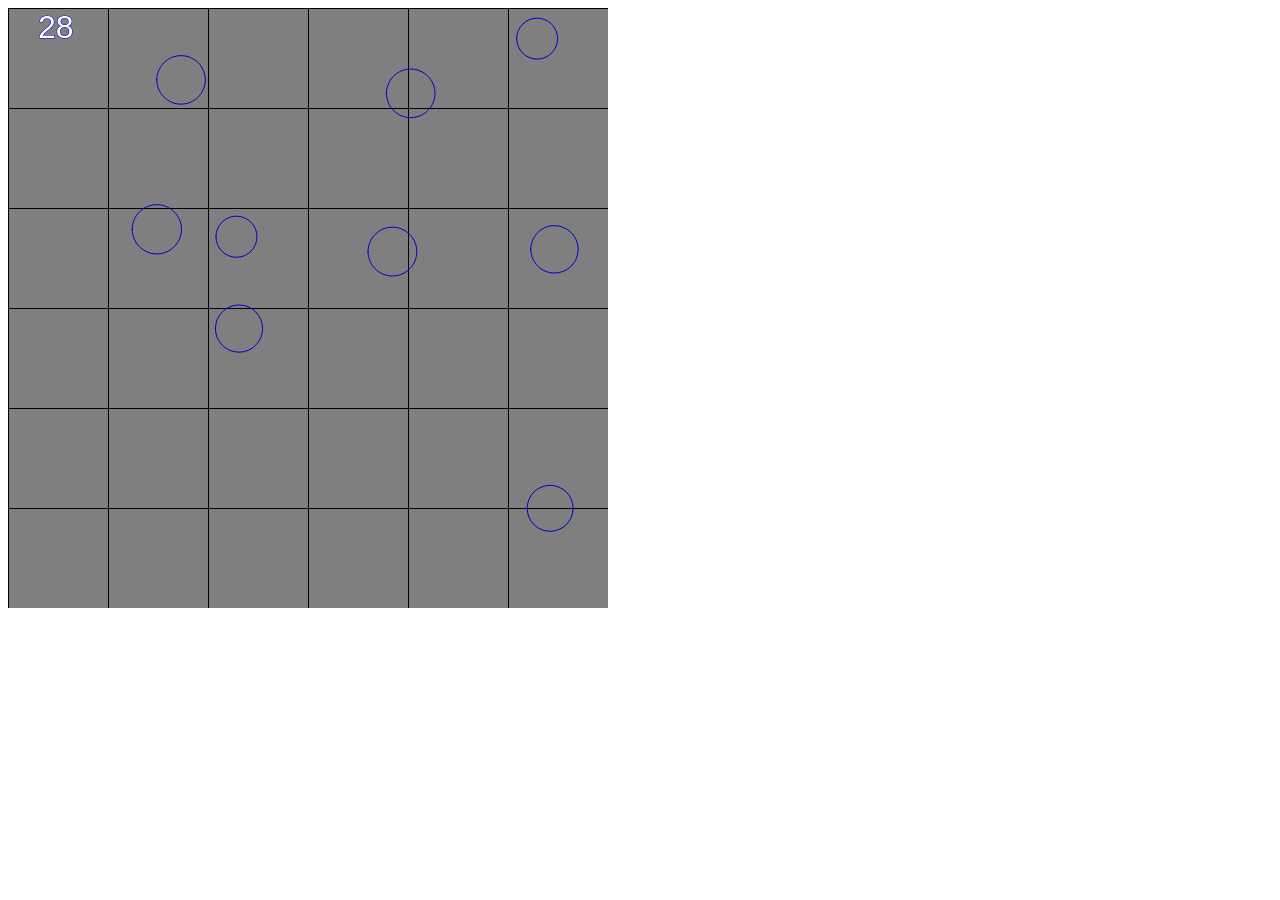
==== code.html @ 8f72f231 "Init" ====
<head>
    <script language="javascript" type="text/javascript" src="p5.min.js"></script>
    <script language="javascript" type="text/javascript" src="molecule.js"></script>
    <script language="javascript" type="text/javascript" src="sketch.js"></script>
</head>

<body>
</body>
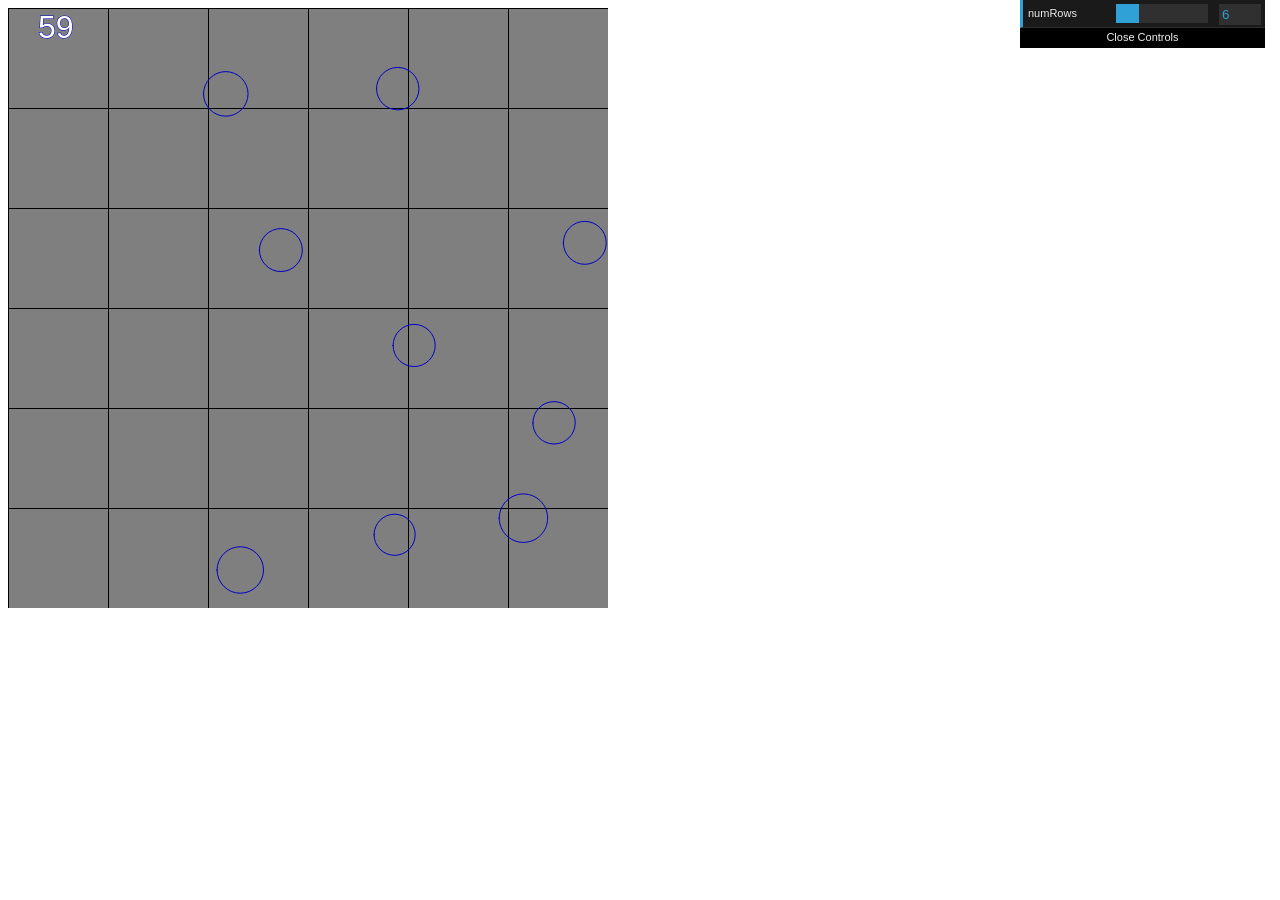
==== commit 7d620011: "added DAT.GUI" ====
--- a/code.html
+++ b/code.html
@@ -1,5 +1,6 @@
 <head>
     <script language="javascript" type="text/javascript" src="p5.min.js"></script>
+    <script type="text/javascript" src="dat.gui.min.js"></script>
     <script language="javascript" type="text/javascript" src="molecule.js"></script>
     <script language="javascript" type="text/javascript" src="sketch.js"></script>
 </head>
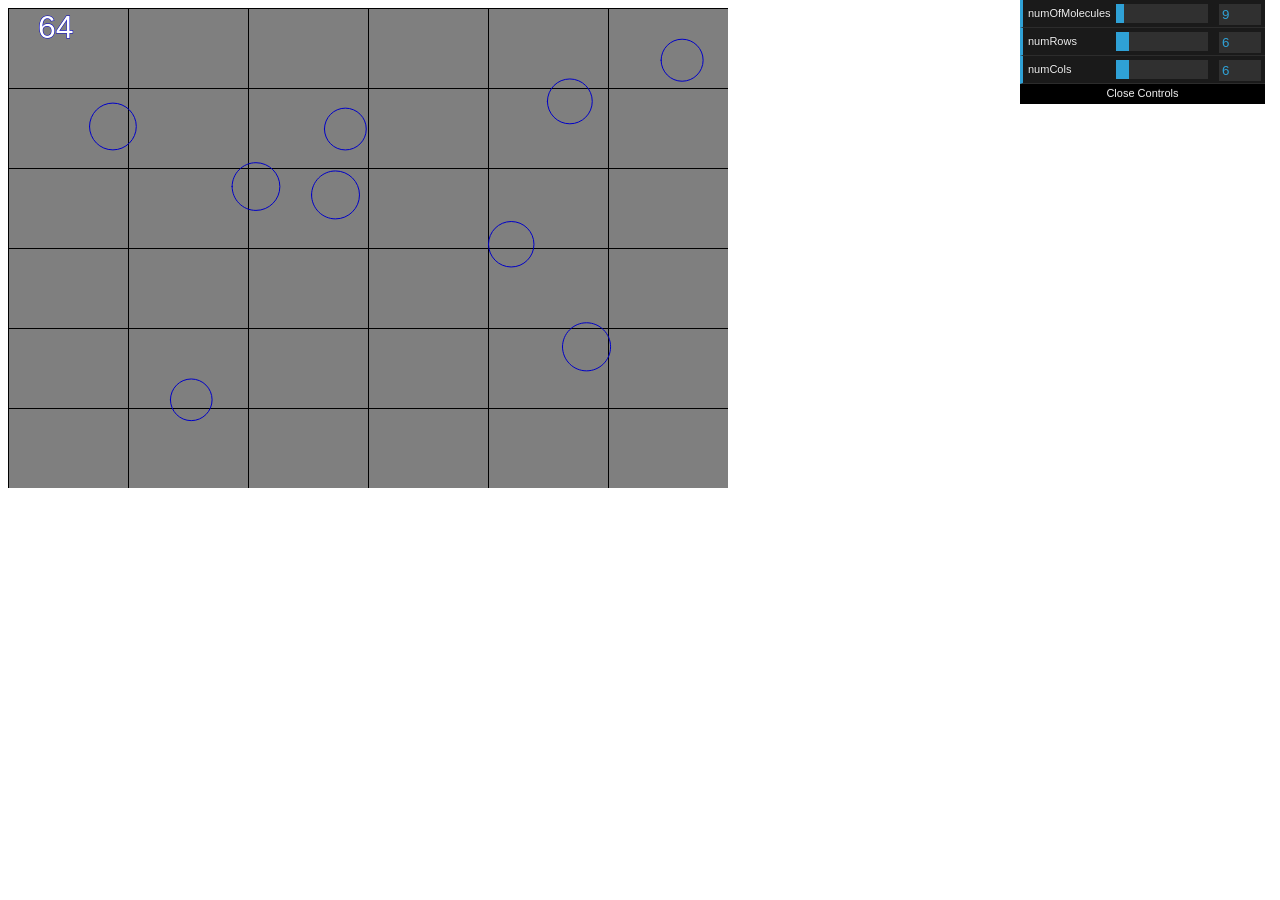
==== commit 9ffbded8: "Molecule Number added to GUI, Libraries moved to folder" ====
--- a/code.html
+++ b/code.html
@@ -1,6 +1,6 @@
 <head>
-    <script language="javascript" type="text/javascript" src="p5.min.js"></script>
-    <script type="text/javascript" src="dat.gui.min.js"></script>
+    <script language="javascript" type="text/javascript" src="libraries/p5.min.js"></script>
+    <script type="text/javascript" src="libraries/dat.gui.min.js"></script>
     <script language="javascript" type="text/javascript" src="molecule.js"></script>
     <script language="javascript" type="text/javascript" src="sketch.js"></script>
 </head>
